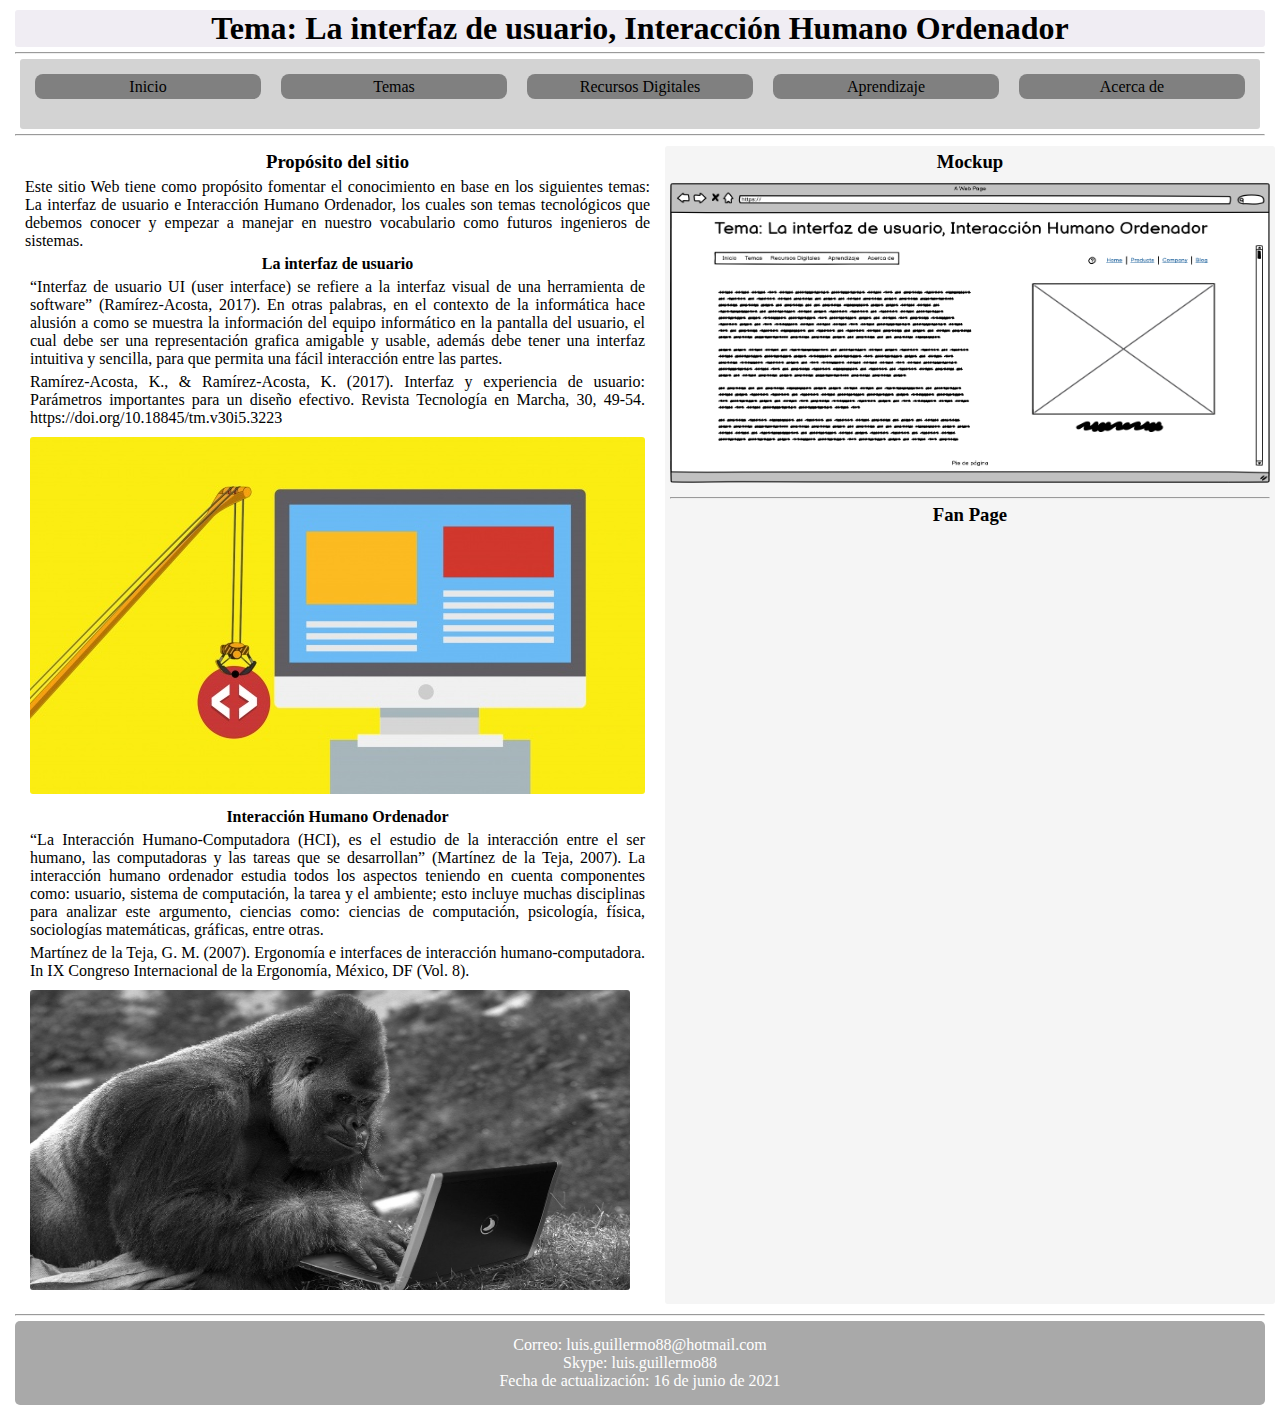
==== fase4/index.html @ 0a3d52e7 "Fase 4" ====
<!DOCTYPE html>
<html lang="en">
<head>
    <meta charset="UTF-8">
    <meta http-equiv="X-UA-Compatible" content="IE=edge">
    <meta name="viewport" content="width=device-width, initial-scale=1.0">
    <title>Fase 3</title>
    <link rel="stylesheet" href="css/misEstilos.css">
</head>
<body>

    <header>
        <h1>
            Tema: La interfaz de usuario, Interacción Humano Ordenador
        </h1>
    </header>
    <hr>

    <nav>
        <ul class="menu">
            <li><a href="index.html">Inicio</a> </li>
            <li><a href="#">Temas</a> 
                <ul class="dropdown">
                    <li><a href="tema1.html">Tema 1</a> </li>
                    <li><a href="tema2.html">Tema 2</a> </li>
                </ul>
            </li>
            <li><a href="#">Recursos Digitales</a> 
                <ul class="dropdown">
                    <li><a href="recurso1.html">Recurso 1</a> </li>
                    <li><a href="recurso2.html">Recurso 2</a> </li>
                </ul>
            </li>
            <li><a href="#">Aprendizaje</a> 
                <ul class="dropdown">
                    <li><a href="actividad1.html">Actividad 1</a> </li>
                    <li><a href="actividad2.html">Actividad 2</a> </li>
                </ul>
            </li>
            <li><a href="#">Acerca de</a> 
                <ul class="dropdown">
                    <li><a href="autor.html">Autor</a> </li>
                </ul>
            </li>
        </ul>
    </nav>
    <hr>
    
    <div class="contenido">
        <section class="s1">
            <h3>Propósito del sitio</h3>
            <p>
                Este sitio Web tiene como propósito fomentar el conocimiento en base en los siguientes temas: La interfaz de usuario e Interacción Humano Ordenador, los cuales son temas tecnológicos que debemos conocer y empezar a manejar en nuestro vocabulario como futuros ingenieros de sistemas.
            </p>
    
            <article>
                <h4>La interfaz de usuario</h4>
                <p>
                    “Interfaz de usuario UI (user interface) se refiere a la interfaz visual de una herramienta de software” (Ramírez-Acosta, 2017). En otras palabras, en el contexto de la informática hace alusión a como se muestra la información del equipo informático en la pantalla del usuario, el cual debe ser una representación grafica amigable y usable, además debe tener una interfaz intuitiva y sencilla, para que permita una fácil interacción entre las partes.
                </p>
                <p>
                    Ramírez-Acosta, K., & Ramírez-Acosta, K. (2017). Interfaz y experiencia de usuario: Parámetros importantes para un diseño efectivo. Revista Tecnología en Marcha, 30, 49-54. https://doi.org/10.18845/tm.v30i5.3223
                </p>
                <img src="img/interfaz de usuario.jpg" alt="Imagen Interfaz de usuario">
    
            </article>
    
            <article>
                <h4>Interacción Humano Ordenador</h4>
                <p>
                    “La Interacción Humano-Computadora (HCI), es el estudio de la interacción entre el ser humano, las computadoras y las tareas que se desarrollan” (Martínez de la Teja, 2007). La interacción humano ordenador estudia todos los aspectos teniendo en cuenta componentes como: usuario, sistema de computación, la tarea y el ambiente; esto incluye muchas disciplinas para analizar este argumento, ciencias como: ciencias de computación, psicología, física, sociologías matemáticas, gráficas, entre otras.
                </p>
                <p>
                    Martínez de la Teja, G. M. (2007). Ergonomía e interfaces de interacción humano-computadora. In IX Congreso Internacional de la Ergonomía, México, DF (Vol. 8).
                </p>
                <img src="img/interaccion humano ordenador.jpg" alt="Imagen Interacción Humano Ordenador" width="600" height="300">
    
            </article>
    
        </section>
        
        <section class="s2">
            <h3>Mockup</h3>
            <img src="img/mockup.png" alt="Imagen Mockup" width="600" height="300">

            <hr>

            <aside>
                <h3>Fan Page</h3>
                
                <iframe src="https://www.facebook.com/plugins/page.php?href=https%3A%2F%2Fwww.facebook.com%2FUniversidadUNAD&tabs=timeline&width=340&height=500&small_header=false&adapt_container_width=true&hide_cover=false&show_facepile=true&appId" width="340" height="500" style="border:none;overflow:hidden" scrolling="no" frameborder="0" allowfullscreen="true" allow="autoplay; clipboard-write; encrypted-media; picture-in-picture; web-share"></iframe>

            </aside>

        </section>


    </div>


    <hr>
    <footer>
        <p>
            Correo: luis.guillermo88@hotmail.com <br>
            Skype: luis.guillermo88 <br>
            Fecha de actualización: 16 de junio de 2021
        </p>
    </footer>
    
</body>
</html>
---- fase4/css/misEstilos.css ----
*{
    margin: 5px;
    border-radius: 3px;
}

header{
    background-color: rgb(240, 237, 243);
    text-align: center;
}

.contenido{
    display: grid;
    grid-template-columns: 1fr 1fr;
}

.s1{
    grid-column: 1/2;
    background-color: white;
    text-align: justify;
}

.s1 h3{
    text-align: center;
}

.s2{
    grid-column: 2;
    background-color: whitesmoke;
    text-align: center;
}

.menu{
    display: flex;
    background-color: lightgray;
}

nav ul{
    list-style: none;
    padding: 5px;
}

.menu li{
    width: 100%;
    text-align: center;
}

.menu a{
    display: flex;
    align-items: center;
    justify-content: center;
    color: black;
    background-color: gray;
    height: 25px;
    text-decoration: none;
    border-radius: 8px;
}

.dropdown li{
    display: none;
}

.menu li:hover .dropdown li{
    display: block;
}

.menu a:hover{
    background-color: yellow;
}

footer{
    text-align: center;
    background-color: darkgrey;
    color: white;
    padding: 10px;
    border-radius: 5px;
}

.figura1{
    text-align: center;
}

.audio{
    display: flex;
    justify-content: center;
}

.podcast_img{
    text-align: center;
}

.video{
    text-align: center;
}

.s1 h4{
    text-align: center;
}

.foto{
    text-align: center;
}
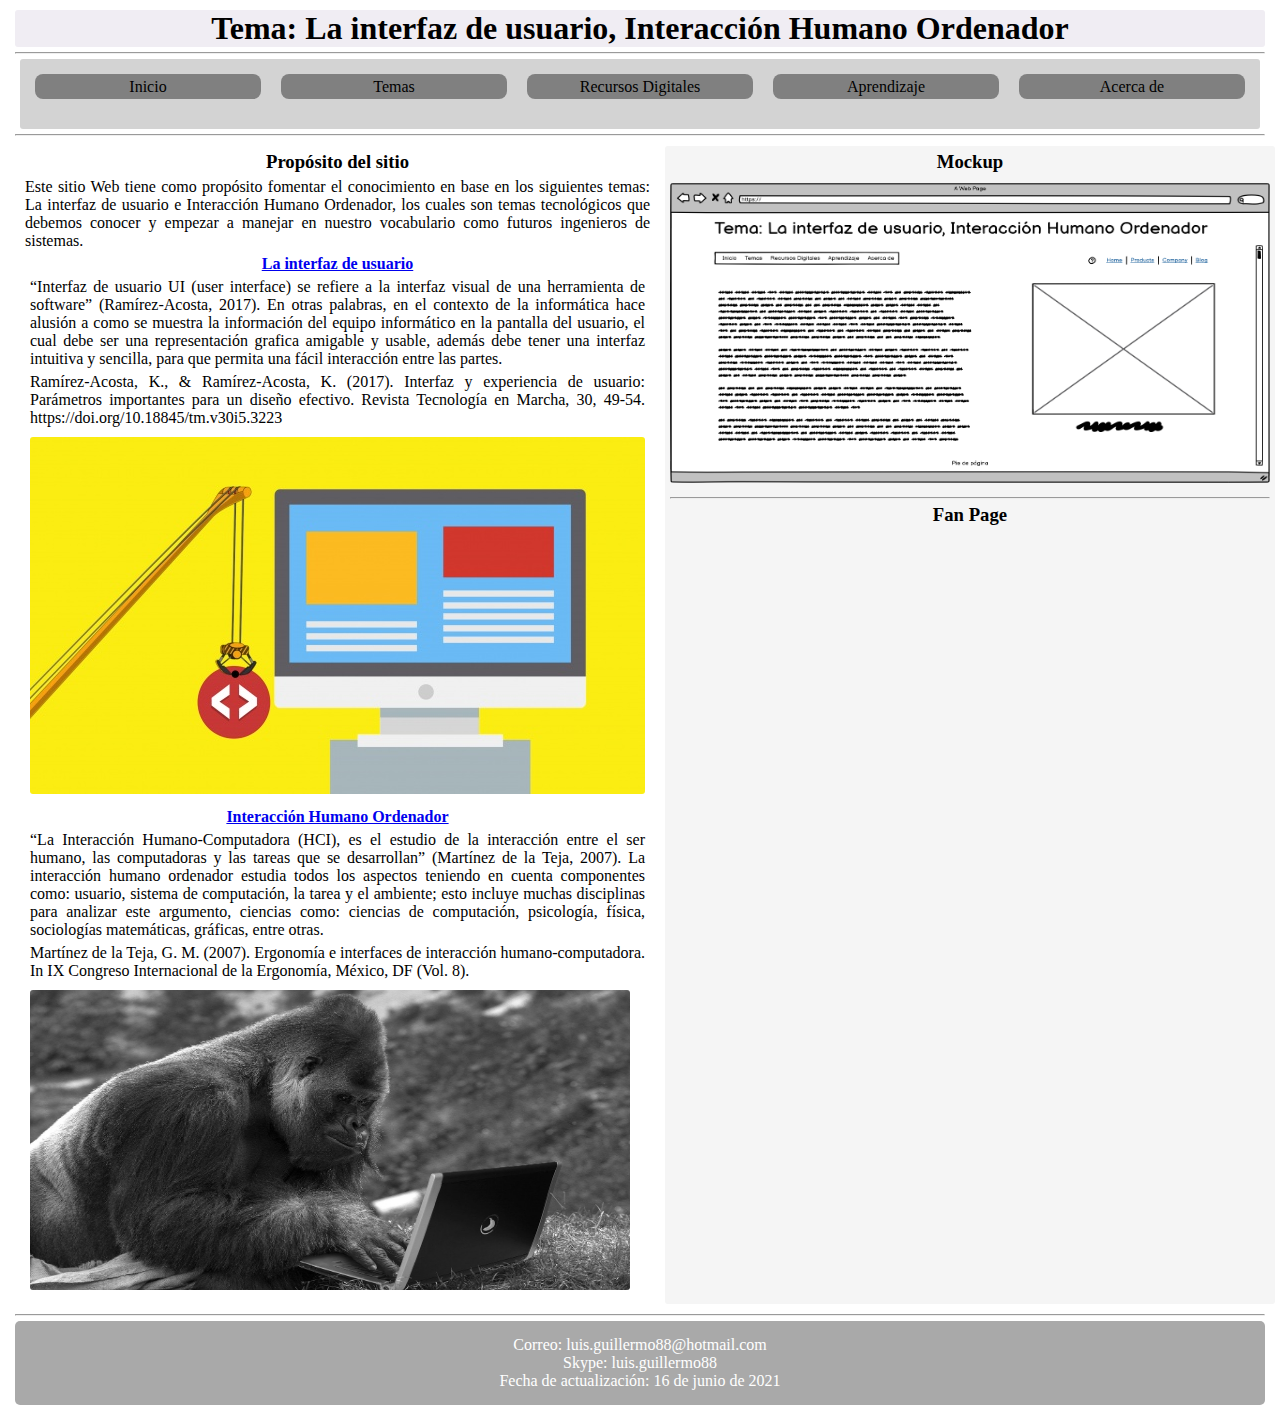
==== commit f173ac8f: "Actualización fase4" ====
--- a/fase4/index.html
+++ b/fase4/index.html
@@ -6,6 +6,9 @@
     <meta name="viewport" content="width=device-width, initial-scale=1.0">
     <title>Fase 3</title>
     <link rel="stylesheet" href="css/misEstilos.css">
+    <meta name="description" content="Interfaz de usuario UI (user interface) se refiere a la interfaz visual de una herramienta de software, La Interacción Humano-Computadora (HCI), es el estudio de la interacción entre el ser humano, las computadoras y las tareas que se desarrollan" >
+    <meta name="keywords" content="Interfaz usuario, interacción humano computadora, UI, HCI, Interfaz gráfica">
+
 </head>
 <body>
 
@@ -54,7 +57,7 @@
             </p>
     
             <article>
-                <h4>La interfaz de usuario</h4>
+                <h4> <a href="tema1.html">La interfaz de usuario</a> </h4>
                 <p>
                     “Interfaz de usuario UI (user interface) se refiere a la interfaz visual de una herramienta de software” (Ramírez-Acosta, 2017). En otras palabras, en el contexto de la informática hace alusión a como se muestra la información del equipo informático en la pantalla del usuario, el cual debe ser una representación grafica amigable y usable, además debe tener una interfaz intuitiva y sencilla, para que permita una fácil interacción entre las partes.
                 </p>
@@ -66,7 +69,7 @@
             </article>
     
             <article>
-                <h4>Interacción Humano Ordenador</h4>
+                <h4> <a href="tema2.html">Interacción Humano Ordenador</a> </h4>
                 <p>
                     “La Interacción Humano-Computadora (HCI), es el estudio de la interacción entre el ser humano, las computadoras y las tareas que se desarrollan” (Martínez de la Teja, 2007). La interacción humano ordenador estudia todos los aspectos teniendo en cuenta componentes como: usuario, sistema de computación, la tarea y el ambiente; esto incluye muchas disciplinas para analizar este argumento, ciencias como: ciencias de computación, psicología, física, sociologías matemáticas, gráficas, entre otras.
                 </p>
